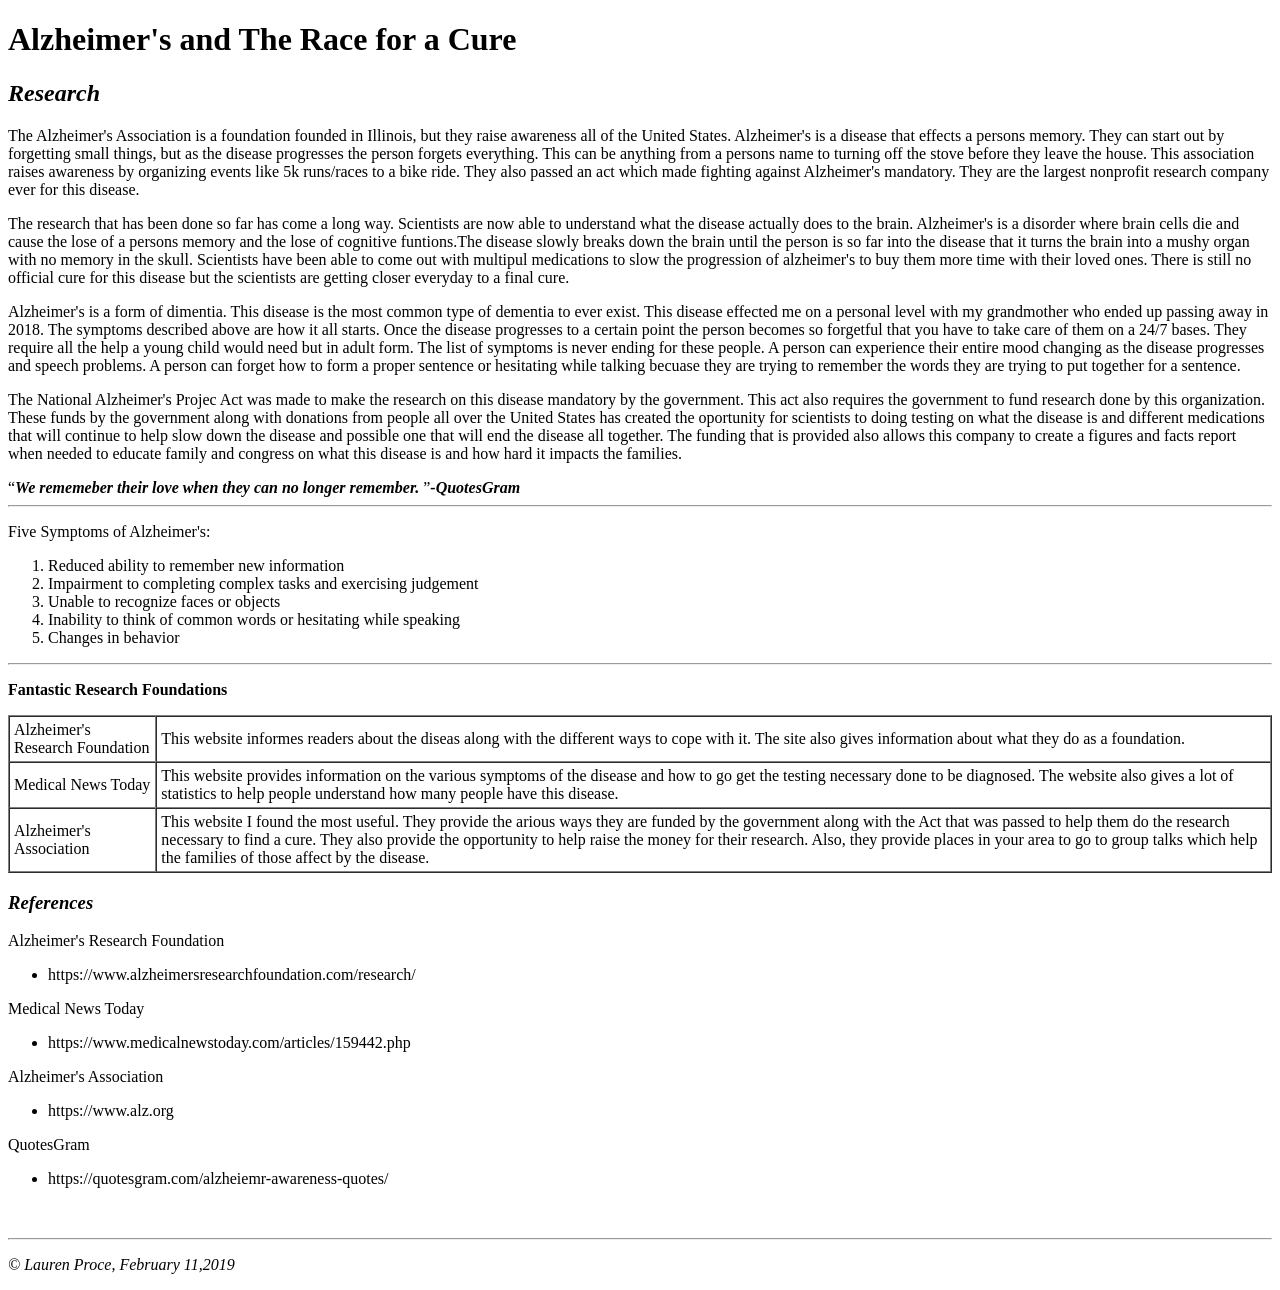
==== lesson4_assignment/index.html @ 5c704496 "first commit for lesson 4" ====
<!DOCTYPE html>
<html>
    <head>
        <title> Alzheimer's and The Race for a Cure </title>
        <meta charset="UTF-8">
        <meta name="description" content="Alzheimer's research and possible cures">
        <meta name="keywords" content="Alzheimer's Association, Science Daily, Alzheimer's Research Foundation">
        <meta name="author" content="Lauren Proce">
    </head>
    <body>
       <h1> Alzheimer's and The Race for a Cure</h1> 
       <h2><em> Research</em></h2>
       
       <p> The Alzheimer's Association is a foundation founded in Illinois, but they raise awareness all of the United States. Alzheimer's is a disease that effects a persons memory. They can start out by forgetting small things, but as the disease progresses the person forgets everything. This can be anything from a persons name to turning off the stove before they leave the house. This association raises awareness by organizing events like 5k runs/races to a bike ride. They also passed an act which made fighting against Alzheimer's mandatory. They are the largest nonprofit research company ever for this disease.</p>
       <p> The research that has been done so far has come a long way. Scientists are now able to understand what the disease actually does to the brain. Alzheimer's is a disorder where brain cells die and cause the lose of a persons memory and the lose of cognitive funtions.The disease slowly breaks down the brain until the person is so far into the disease that it turns the brain into a mushy organ with no memory in the skull. Scientists have been able to come out with multipul medications to slow the progression of alzheimer's to buy them more time with their loved ones. There is still no official cure for this disease but the scientists are getting closer everyday to a final cure.</p>
       <p> Alzheimer's is a form of dimentia. This disease is the most common type of dementia to ever exist. This disease effected me on a personal level with my grandmother who ended up passing away in 2018. The symptoms described above are how it all starts. Once the disease progresses to a certain point the person becomes so forgetful that you have to take care of them on a 24/7 bases. They require all the help a young child would need but in adult form. The list of symptoms is never ending for these people. A person can experience their entire mood changing as the disease progresses and speech problems. A person can forget how to form a proper sentence or hesitating while talking becuase they are trying to remember the words they are trying to put together for a sentence.</p>
       <p> The National Alzheimer's Projec Act was made to make the research on this disease mandatory by the government. This act also requires the government to fund research done by this organization. These funds by the government along with donations from people all over the United States has created the oportunity for scientists to doing testing on what the disease is and different medications that will continue to help slow down the disease and possible one that will end the disease all together. The funding that is provided also allows this company to create a figures and facts report when needed to educate family and congress on what this disease is and how hard it impacts the families.</p>
       <q><strong><em>We rememeber their love when they can no longer remember. </em></strong></q><em><strong>-QuotesGram</strong></em>
       <hr>
       <p>Five Symptoms of Alzheimer's:</p>
       <ol>
           <li>Reduced ability to remember new information</li>
           <li>Impairment to completing complex tasks and exercising judgement</li>
           <li>Unable to recognize faces or objects</li>
           <li>Inability to think of common words or hesitating while speaking</li>
           <li>Changes in behavior</li>
       </ol>
       
       <hr>
       
       <p><strong>Fantastic Research Foundations</strong></p> <!- -There can be more websites added - ->
       <table border="1" cellpadding="4" cellspacing="0">
           <tr>
               <td>Alzheimer's Research Foundation</td>
               <td>This website informes readers about the diseas along with the different ways to cope with it. The site also gives information about what they do as a foundation.</td>
           </tr>
           
           <tr>
               <td>Medical News Today</td>
               <td>This website provides information on the various symptoms of the disease and how to go get the testing necessary done to be diagnosed. The website also gives a lot of statistics to help people understand how many people have this disease.</td>
           </tr>
           
           <tr>
               <td>Alzheimer's Association</td>
               <td>This website I found the most useful. They provide the arious ways they are funded by the government along with the Act that was passed to help them do the research necessary to find a cure. They also provide the opportunity to help raise the money for their research. Also, they provide places in your area to go to group talks which help the families of those affect by the disease.</td>
           </tr>
           
       </table>
       
       <h3><em>References</em></h3>
       <p>Alzheimer's Research Foundation</p>
       <ul>
           <li>https://www.alzheimersresearchfoundation.com/research/</li>
       </ul>
       <p>Medical News Today</p>
       <ul>
           <li>https://www.medicalnewstoday.com/articles/159442.php</li>
           </ul>
       <p>Alzheimer's Association</p>
       <ul>
           <li>https://www.alz.org</li>
       </ul>
       <p>QuotesGram</p>
       <ul>
           <li>https://quotesgram.com/alzheiemr-awareness-quotes/</li>
       </ul>
       <p>&nbsp;</p>
       <hr>
       <p><em>&copy; Lauren Proce, February 11,2019</em></p>
    </body>
    
</html>
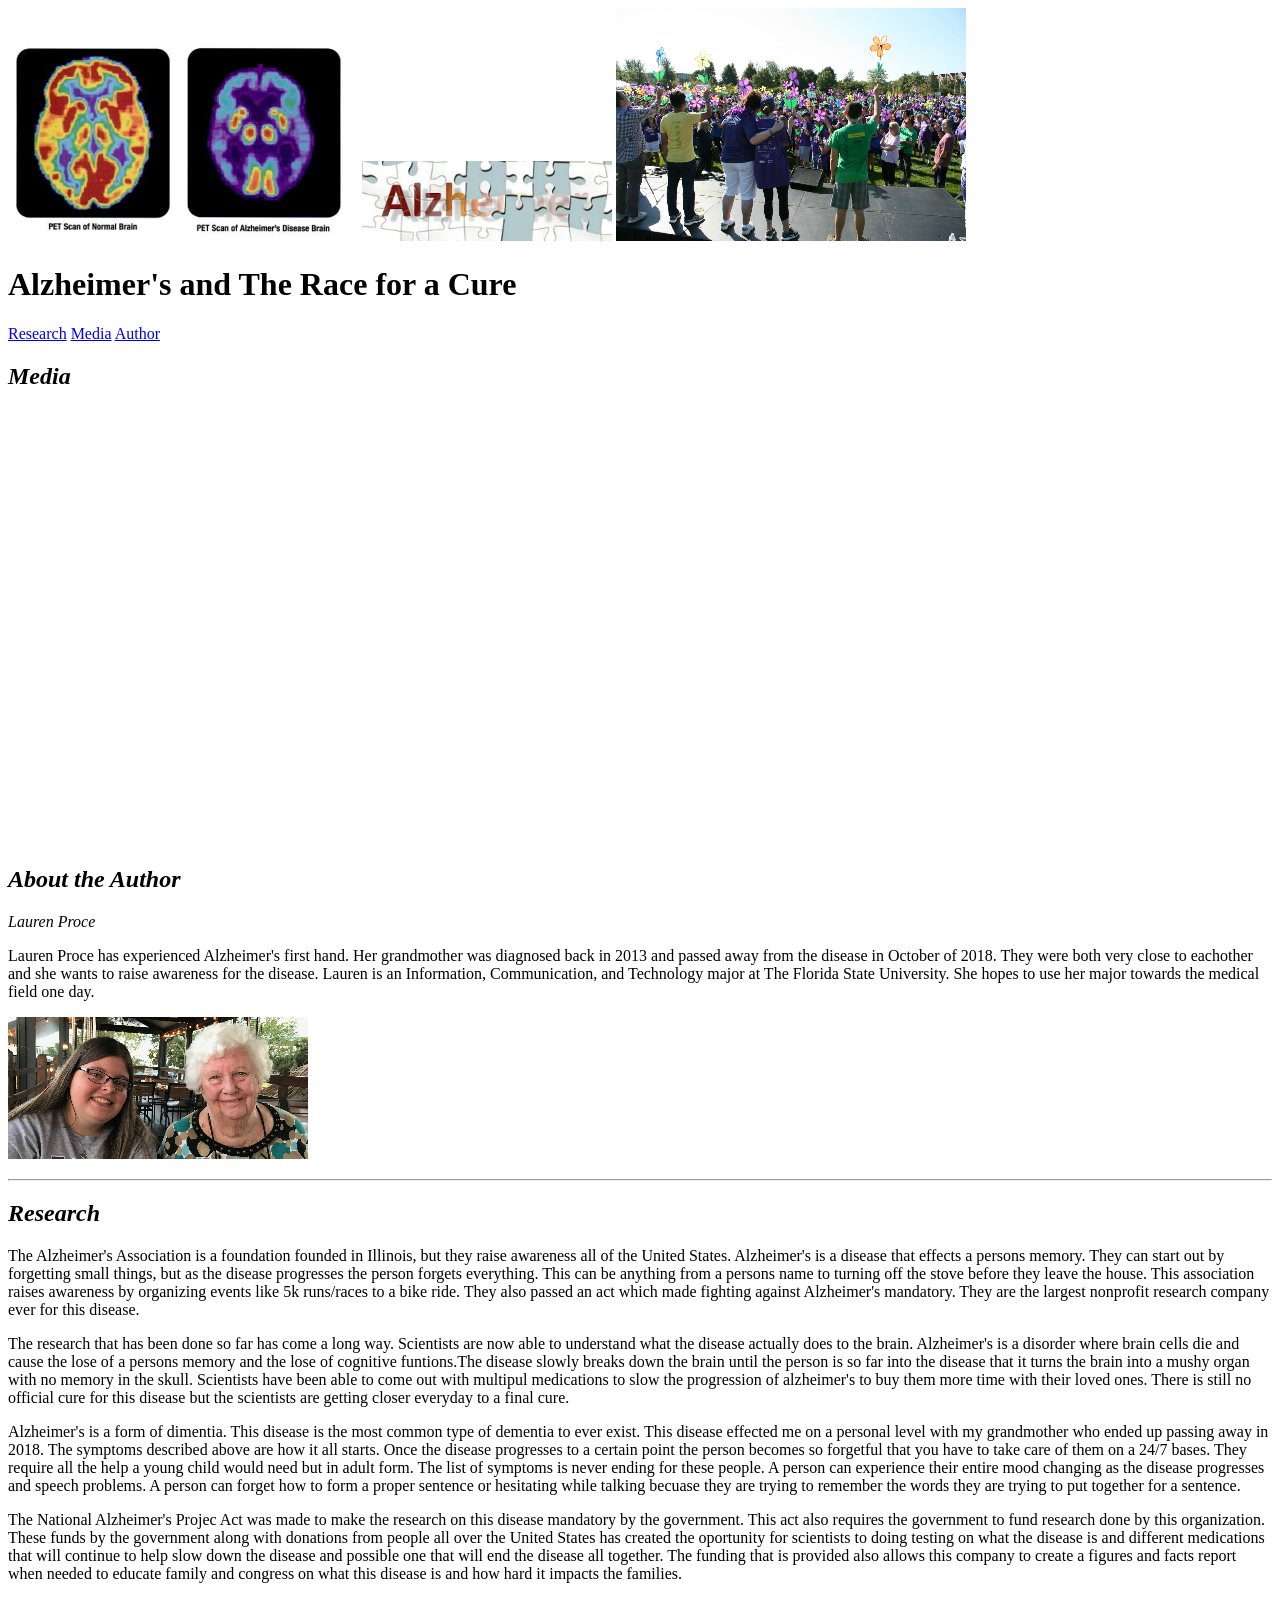
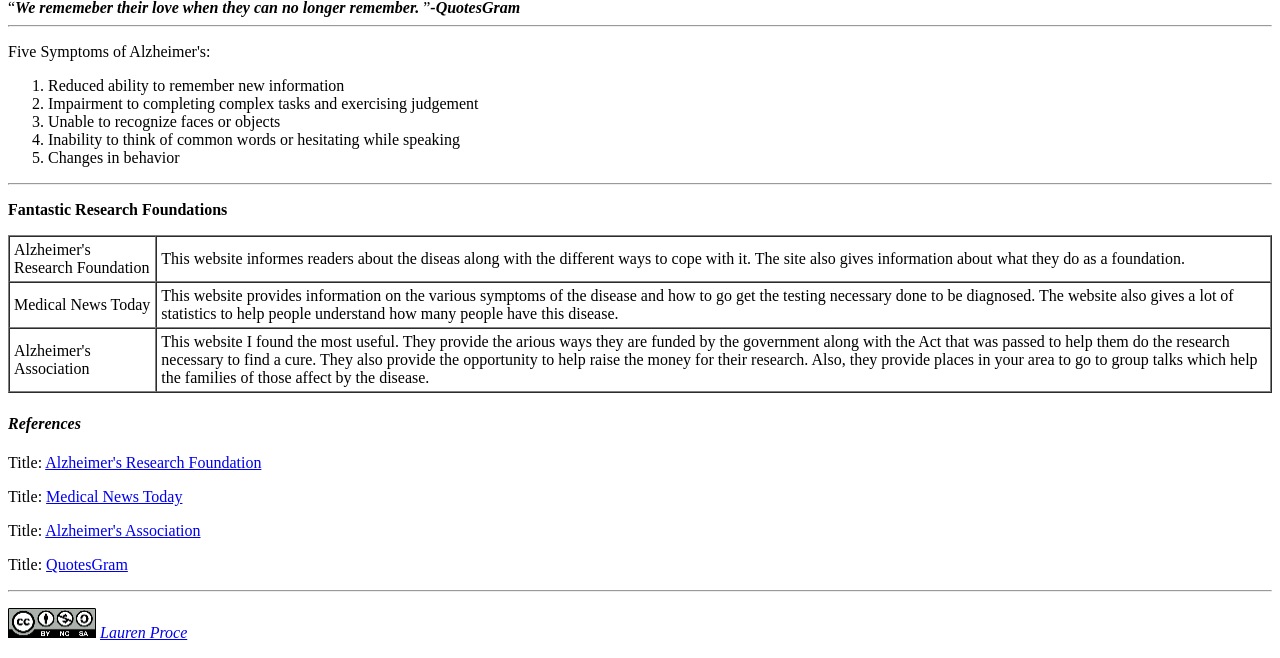
==== commit 2288d6ae: "second commit for lesson 4" ====
--- a/lesson4_assignment/index.html
+++ b/lesson4_assignment/index.html
@@ -6,10 +6,28 @@
         <meta name="description" content="Alzheimer's research and possible cures">
         <meta name="keywords" content="Alzheimer's Association, Science Daily, Alzheimer's Research Foundation">
         <meta name="author" content="Lauren Proce">
+        <!-- Created by Lauren Proce Spring 2019 -->
     </head>
+    
     <body>
+        <img src="images/brain_scan.png" width="350" height="200" alt="Brain scan compairing a normal brain and a brain with Alzheimer's disease."> <img src="images/puzzle_2.png" width="250" height="80" alt="Alzheimer's written out with puzzle pieces."> <img src="images/walk_2.png" width="350" height="233" alt="A large group of Alzheimer's walking volunteers for a event.">
        <h1> Alzheimer's and The Race for a Cure</h1> 
-       <h2><em> Research</em></h2>
+       <p><a href="index.html">Research</a> <a href="media.html">Media</a> <a href="author.html">Author</a> </p>
+       
+       <h2><em><a id="media">Media</a></em></h2>
+       
+       <iframe width="788" height="432" src="https://www.youtube.com/embed/NO1uXp1s6O8" frameborder="0" allow="accelerometer; autoplay; encrypted-media; gyroscope; picture-in-picture" allowfullscreen>
+       </iframe>
+       
+       <h2><em>About the Author</em></h2>
+       <p><em>Lauren Proce</em></p>
+       
+       <p> Lauren Proce has experienced Alzheimer's first hand. Her grandmother was diagnosed back in 2013 and passed away from the disease in October of 2018. They were both very close to eachother and she wants to raise awareness for the disease. Lauren is an Information, Communication, and Technology major at The Florida State University. She hopes to use her major towards the medical field one day.</p>
+       
+       <p><img src="images/nano_dinner.png" width="300" height="142" alt="Author and her grandmother out to dinner."></p>
+       <hr>
+       
+       <h2><em> Research</em></h3>
        
        <p> The Alzheimer's Association is a foundation founded in Illinois, but they raise awareness all of the United States. Alzheimer's is a disease that effects a persons memory. They can start out by forgetting small things, but as the disease progresses the person forgets everything. This can be anything from a persons name to turning off the stove before they leave the house. This association raises awareness by organizing events like 5k runs/races to a bike ride. They also passed an act which made fighting against Alzheimer's mandatory. They are the largest nonprofit research company ever for this disease.</p>
        <p> The research that has been done so far has come a long way. Scientists are now able to understand what the disease actually does to the brain. Alzheimer's is a disorder where brain cells die and cause the lose of a persons memory and the lose of cognitive funtions.The disease slowly breaks down the brain until the person is so far into the disease that it turns the brain into a mushy organ with no memory in the skull. Scientists have been able to come out with multipul medications to slow the progression of alzheimer's to buy them more time with their loved ones. There is still no official cure for this disease but the scientists are getting closer everyday to a final cure.</p>
@@ -47,26 +65,18 @@
            
        </table>
        
-       <h3><em>References</em></h3>
-       <p>Alzheimer's Research Foundation</p>
-       <ul>
-           <li>https://www.alzheimersresearchfoundation.com/research/</li>
-       </ul>
-       <p>Medical News Today</p>
-       <ul>
-           <li>https://www.medicalnewstoday.com/articles/159442.php</li>
-           </ul>
-       <p>Alzheimer's Association</p>
-       <ul>
-           <li>https://www.alz.org</li>
-       </ul>
-       <p>QuotesGram</p>
-       <ul>
-           <li>https://quotesgram.com/alzheiemr-awareness-quotes/</li>
-       </ul>
-       <p>&nbsp;</p>
+       <h4><em>References</em></h4>
+      
+       <p>Title: <a href="https://www.alzheimersresearchfoundation.com/research">Alzheimer's Research Foundation</a></p>
+       
+       <p>Title: <a href="https://www.medicalnewstoday.com">Medical News Today</a></p>
+       
+       <p>Title: <a href="https://www.alz.org">Alzheimer's Association</a></p>
+       
+       <p>Title: <a href="https://www.quotesgram.com/alzheiemr-awereness-quotes">QuotesGram</a></p>
+       
        <hr>
-       <p><em>&copy; Lauren Proce, February 11,2019</em></p>
+       <p><img src="images/creative_commons.png" width="88" height="30" alt="Creative Commons icon"><em> <a href="mailto:ldp18@my.fsu.edu">Lauren Proce</a></a></a></a></a></em></p>
     </body>
     
 </html>
